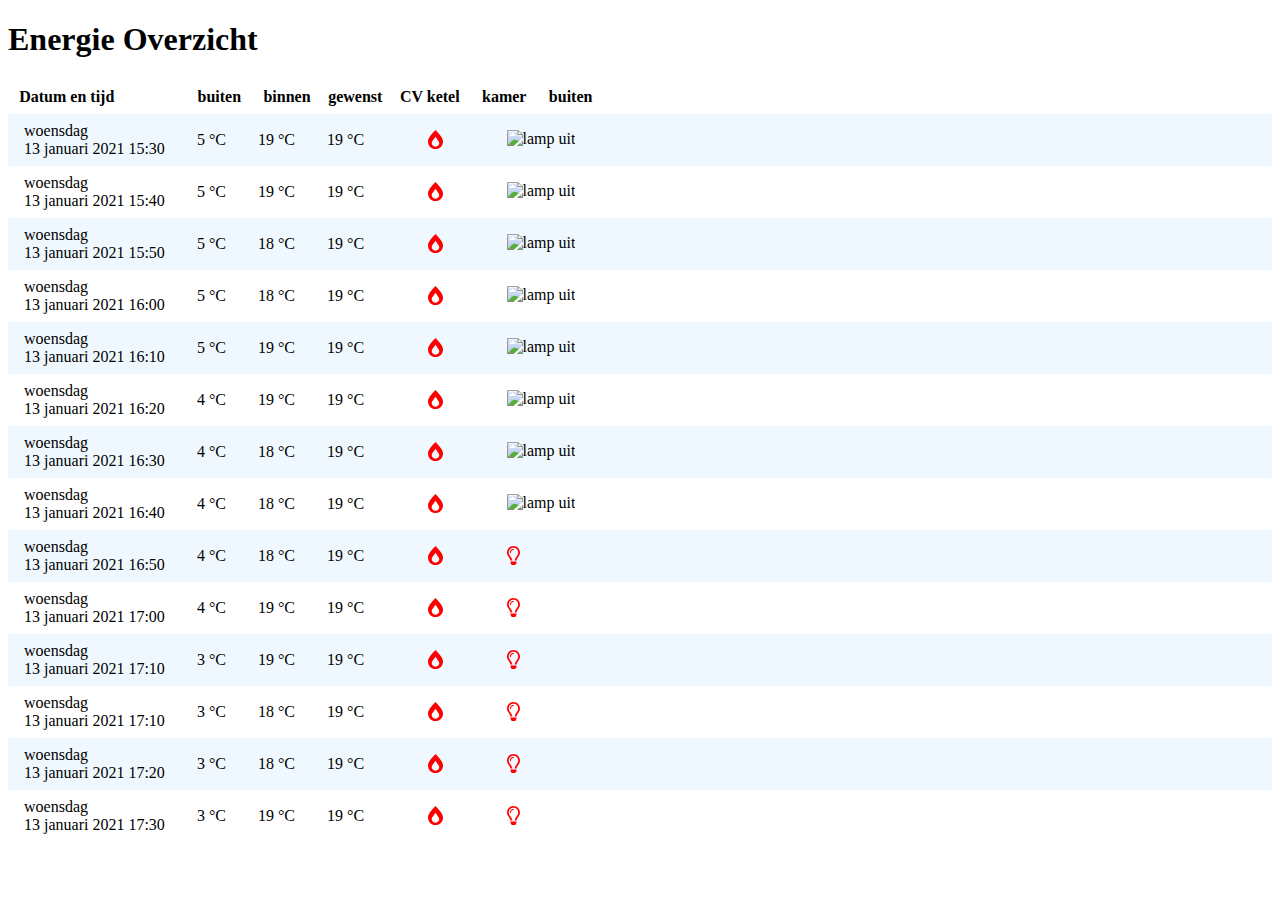
==== Objecten/index.html @ ef01bf1f "Objecten Opdracht" ====
<!DOCTYPE html>
<html lang="nl" dir="ltr">
  <head>
    <meta charset="utf-8">
    <meta name="author" content="Milo Dijkman">
    <title></title>
    <link rel="stylesheet" href="stijlDataImport.css">
  </head>
  <body>
    <h1>Energie Overzicht</h1>
    <div id="uitvoerKop">
      <div class="tijd">Datum en tijd </div>
      <div>buiten</div>
      <div>binnen</div>
      <div class="gw">gewenst</div>
      <div>CV ketel</div>
      <div>kamer</div>
      <div>buiten</div>
    </div>
    <div id="uitvoer">Het script werkt nog niet</div>
    <script src="huisData.js" charset="utf-8"></script>
    <script src="dataUitvoer.js" charset="utf-8"></script>
  </body>

</html>
---- Objecten/stijlDataImport.css ----
.icon{
  height: 1.2em;
  margin-left: 2em;
}

.rij{
  display: flex;
}

.rij:nth-child(odd) {
  background-color: aliceblue;
}

.rij>div {
  padding: .5em 1em;
  display: flex;
  align-items: center;
}

#uitvoerKop{
  display: flex;
  font-weight: 800;
}

#uitvoerKop>div{
  padding: .5em .7em;
}

#uitvoerKop .tijd{
  padding-right: 4.5em;
}

#uitvoerKop .gw{
  padding: .5em .4em;
}
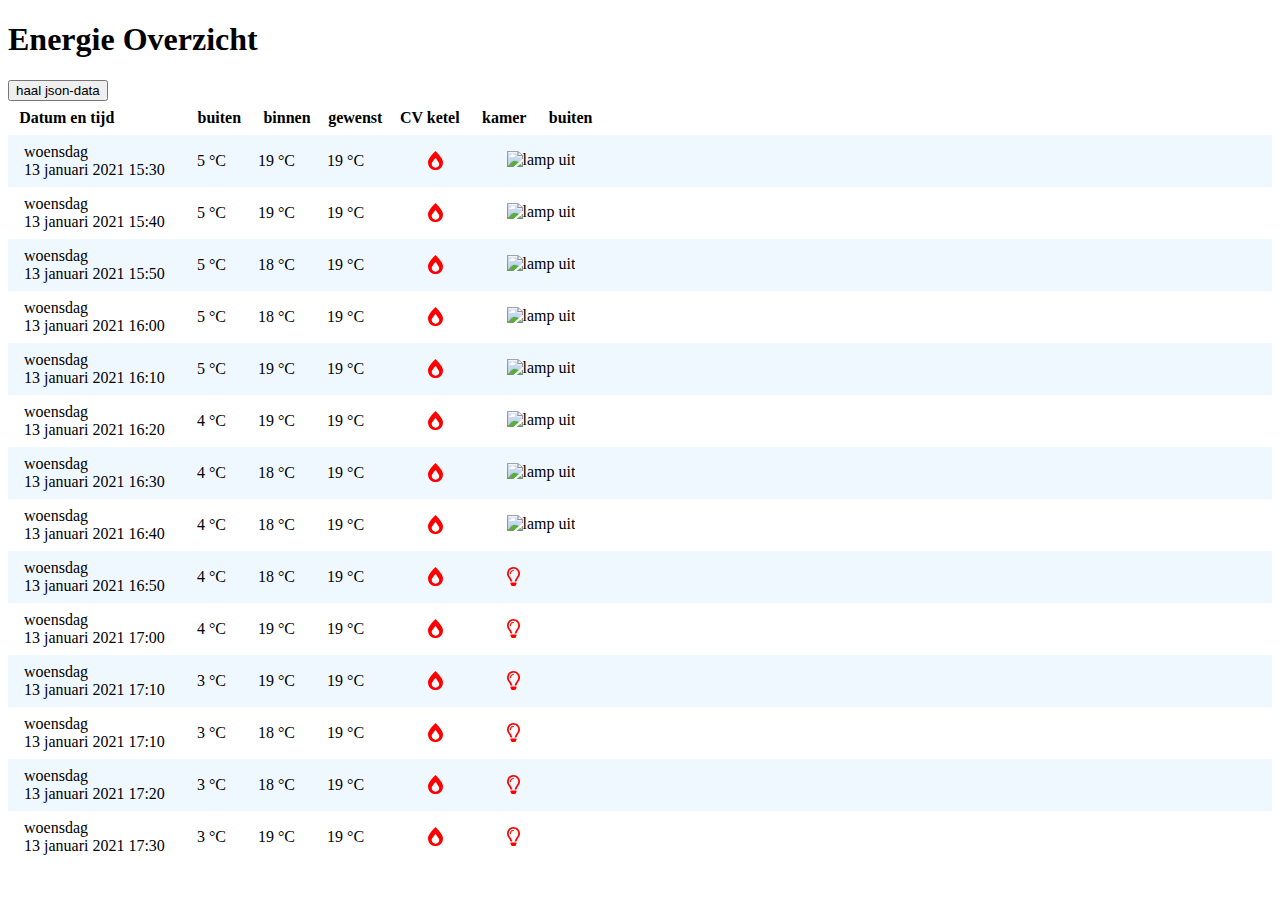
==== commit ede71c76: "Meer Er Bij Gevoegd" ====
--- a/Objecten/index.html
+++ b/Objecten/index.html
@@ -8,6 +8,7 @@
   </head>
   <body>
     <h1>Energie Overzicht</h1>
+    <button id="haalJSON">haal json-data</button>
     <div id="uitvoerKop">
       <div class="tijd">Datum en tijd </div>
       <div>buiten</div>
